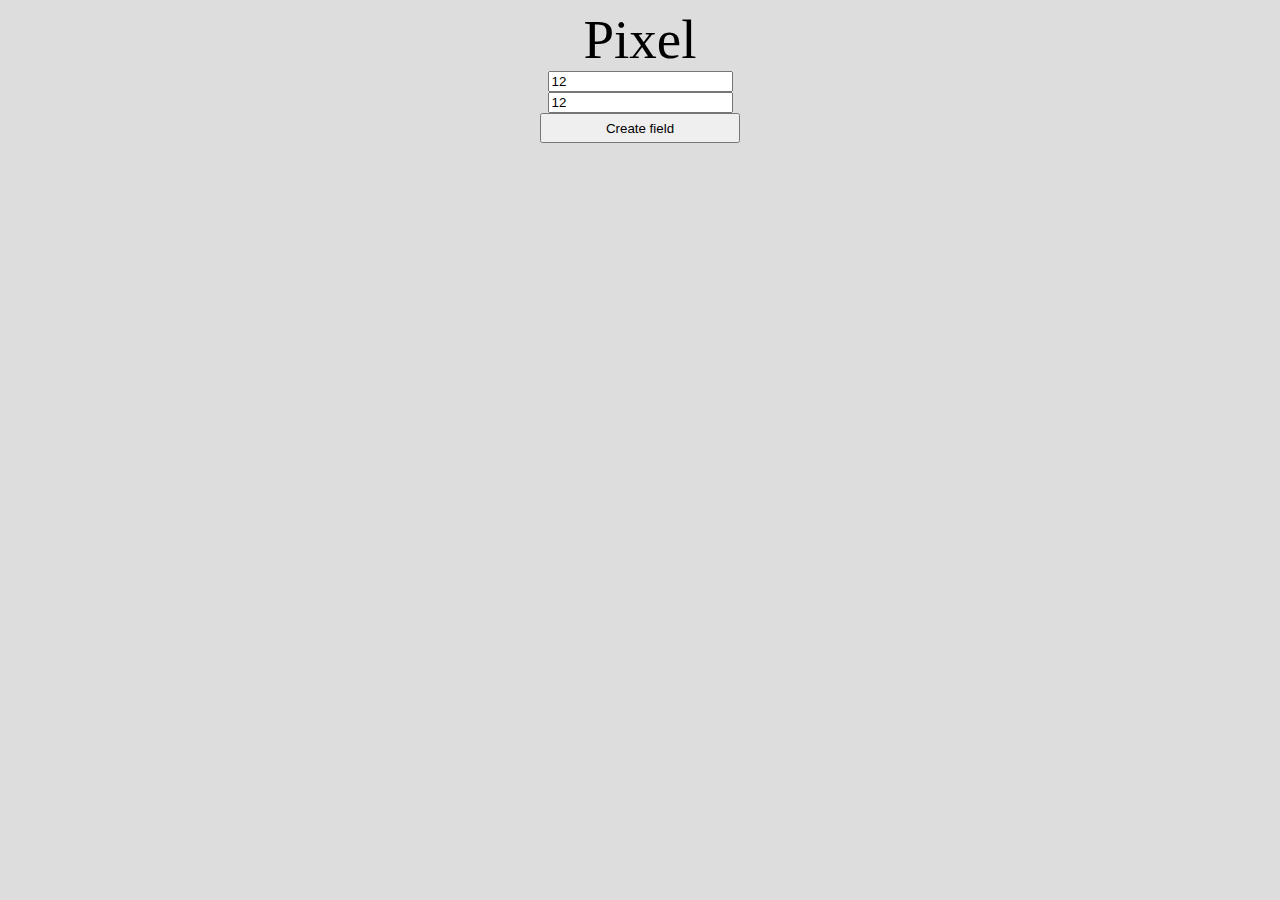
==== Pixel/index.html @ c8fccbd0 "add Pixel" ====
<!DOCTYPE html>
<html>
<head>
    <meta http-equiv="content-type" content="text/html; charset=utf-8">
    <title>Pixel</title>
    <link rel="stylesheet" href="styles/style.css">
    <!-- <link rel="shortcut icon" href="images/favicon.ico" type="x-icon"> -->
    <!-- <script src="https://ajax.googleapis.com/ajax/libs/jquery/1/jquery.min.js"></script> -->
    <!-- <link href="https://fonts.googleapis.com/css?family=Amatic+SC|Caveat&display=swap" rel="stylesheet"> -->
    <script src="script.js"></script>
    
</head>  
<body>

    <div class="wrap">
        <div id="name">Pixel</div>
        <div id="game_zone">
            <div id="control">
                <div id="btn">
                    <input id="input_1" value="12">
                    <input id="input_2" value="12">
                    <button id="create_field_btn">Create field</button> <br>
                 </div>

                  <div>
 
                 </div>
             </div>

            <div id="game">
                   

                </div>

            </div>
        </div>
     
</body>
       
    
</html>
---- Pixel/styles/style.css ----
#name{
    font-size: 55px;
    font-family: 'Amatic SC', cursive;
/*    font-family: 'Amatic SC', cursive;*/

}
#talk {
    width: 500px;
    height: 30px;
    font-size: 30px;
    font-family: 'Caveat', cursive;
        
}

body {
    font-family: sans-serif;
    background-color: #DDD
}


.wrap {
    text-align: center;
}

#game {
    padding-top: 30px;
    width: auto;
    margin: auto;
    white-space: nowrap;
}



.line div {
    height: 100px;
    width: 100px;
    border: solid black;
}


#game > div {
    display: inline-block;
    overflow: auto;
}

.cell {
    width: 1035px;
    perspective: 1000px;
    margin: 0px;
    border-radius: 5px;
    transition: 0.5s
}

.cell:hover {
    transform: translate3d(-5px, -5px, -5px);
}

.shirt,
.back {
    width: 100%;
    height: 100%;
    position: absolute;
    left: 0;
    top: 0;
    justify-content: center;
    align-items: center;
    transition: 0.5s;
    backface-visibility: hidden;
}

.back {
    transform: rotateY(180deg);
}
#game_zone {
    display: inline-block;
    margin: auto;
    background-color:
}

#control {
    display: flex;
}

#control > div {
    margin: auto;
}
#btn>button, #reset {
    width: 200px;
    height: 30px;
}

#btn,
#counter {
    width: 200px;
}

.red {
    background: red;
}
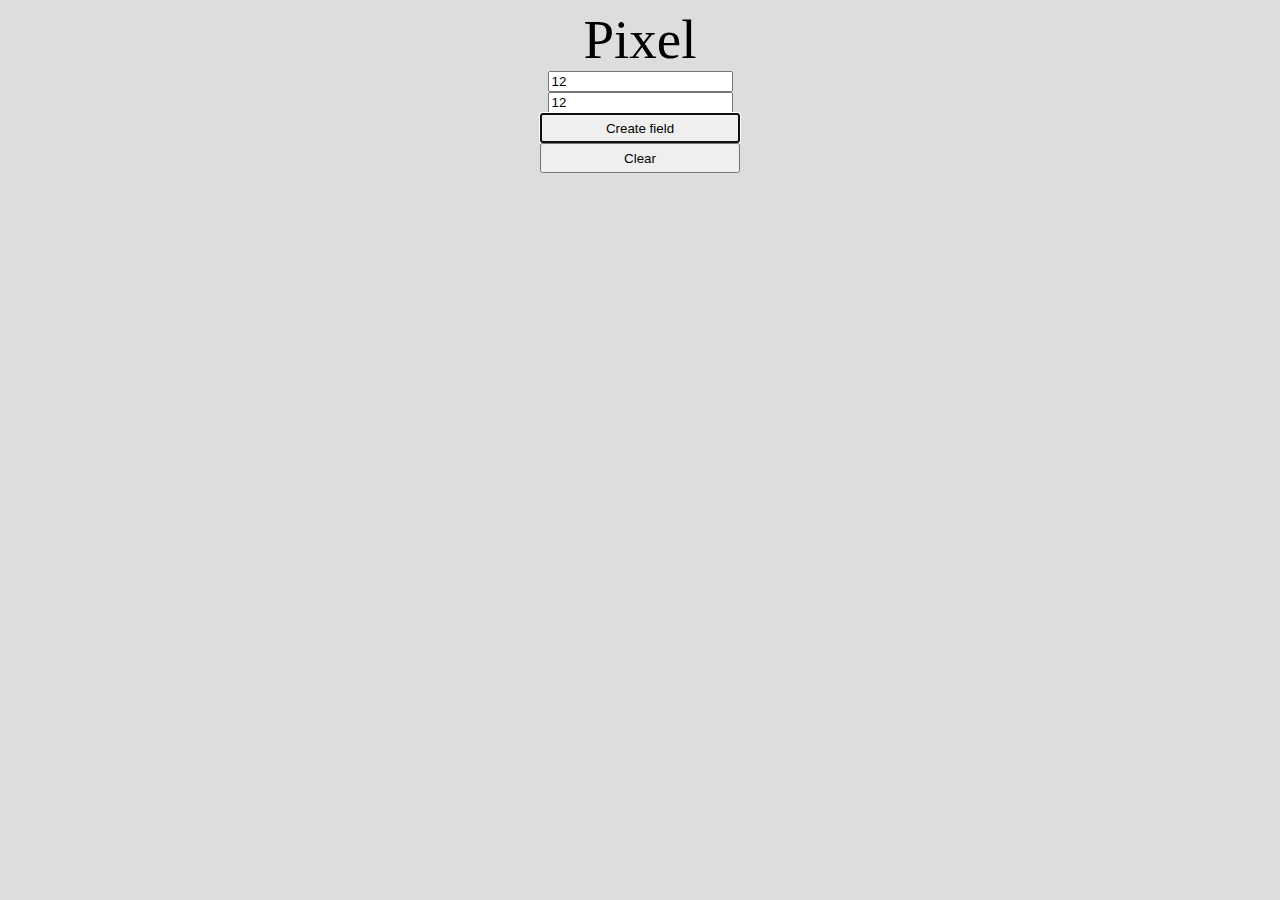
==== commit ffd5490d: "fix controls" ====
--- a/Pixel/index.html
+++ b/Pixel/index.html
@@ -19,7 +19,8 @@
                 <div id="btn">
                     <input id="input_1" value="12">
                     <input id="input_2" value="12">
-                    <button id="create_field_btn">Create field</button> <br>
+                    <button id="create_field_btn" autofocus>Create field</button> <br>
+                    <button id="clear_btn">Clear</button> <br>
                  </div>
 
                   <div>
--- a/Pixel/styles/style.css
+++ b/Pixel/styles/style.css
@@ -55,42 +55,29 @@
     transform: translate3d(-5px, -5px, -5px);
 }
 
-.shirt,
-.back {
-    width: 100%;
-    height: 100%;
-    position: absolute;
-    left: 0;
-    top: 0;
-    justify-content: center;
-    align-items: center;
-    transition: 0.5s;
-    backface-visibility: hidden;
-}
 
-.back {
-    transform: rotateY(180deg);
-}
 #game_zone {
-    display: inline-block;
-    margin: auto;
-    background-color:
+    /* display: inline-block; */
+    /* margin: auto; */
+    /* background-color: */
 }
 
 #control {
-    display: flex;
+    width: 100%;
+    height: 150px;
+    /* display: flex; */
 }
 
 #control > div {
+
     margin: auto;
 }
-#btn>button, #reset {
+#btn>button {
     width: 200px;
     height: 30px;
 }
 
-#btn,
-#counter {
+#btn{
     width: 200px;
 }
 
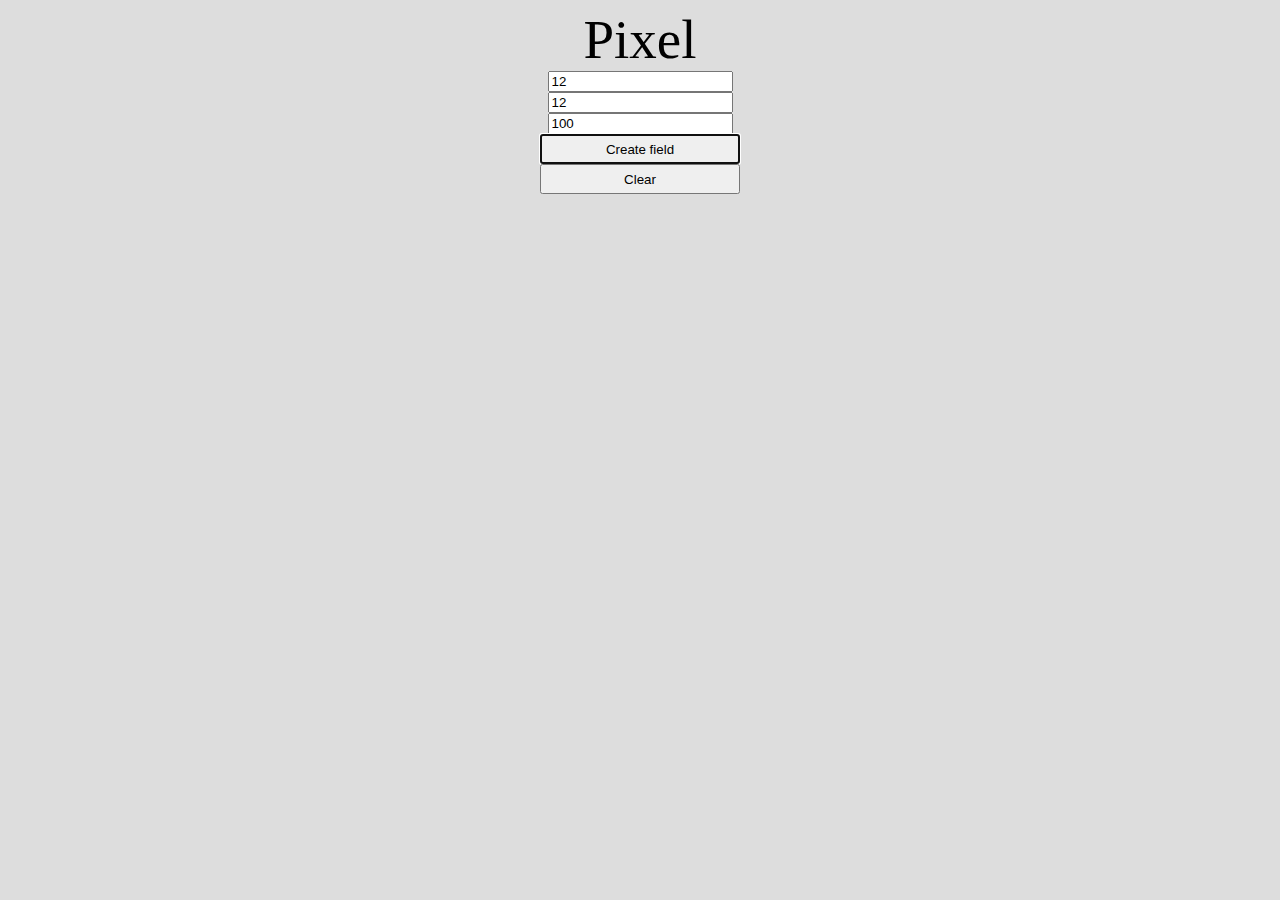
==== commit dc118738: "add mouseover" ====
--- a/Pixel/index.html
+++ b/Pixel/index.html
@@ -19,12 +19,13 @@
                 <div id="btn">
                     <input id="input_1" value="12">
                     <input id="input_2" value="12">
+                    <input id="size" value="100">
                     <button id="create_field_btn" autofocus>Create field</button> <br>
                     <button id="clear_btn">Clear</button> <br>
                  </div>
-
-                  <div>
- 
+                 <div>
+                   
+                    
                  </div>
              </div>
 
--- a/Pixel/styles/style.css
+++ b/Pixel/styles/style.css
@@ -23,7 +23,7 @@
 }
 
 #game {
-    padding-top: 30px;
+    padding-top: 10px;
     width: auto;
     margin: auto;
     white-space: nowrap;
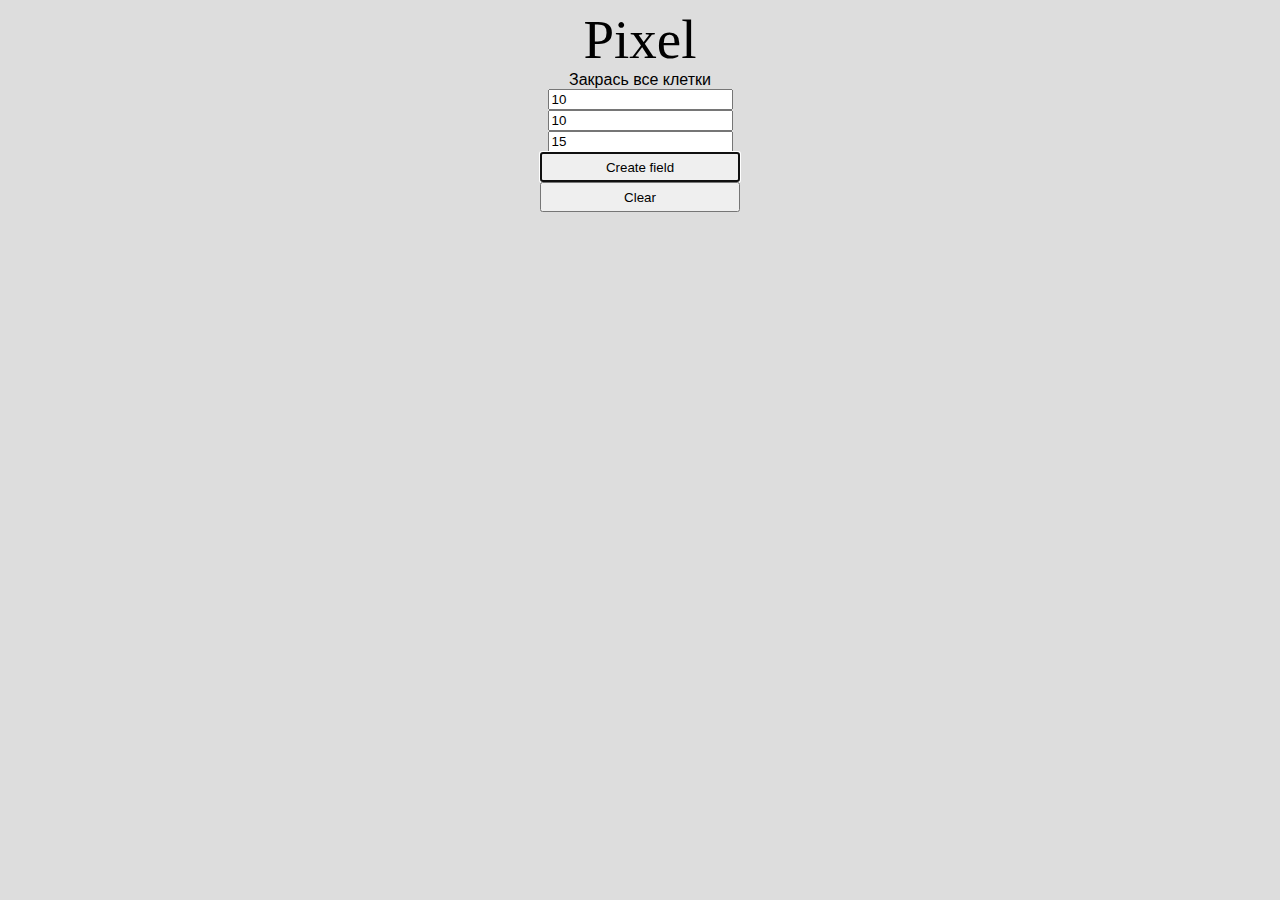
==== commit 51dbf4fe: "Make a pixel game" ====
--- a/Pixel/index.html
+++ b/Pixel/index.html
@@ -17,9 +17,10 @@
         <div id="game_zone">
             <div id="control">
                 <div id="btn">
-                    <input id="input_1" value="12">
-                    <input id="input_2" value="12">
-                    <input id="size" value="100">
+                    Закрась все клетки
+                    <input id="input_1" value="10">
+                    <input id="input_2" value="10">
+                    <input id="size" value="15">
                     <button id="create_field_btn" autofocus>Create field</button> <br>
                     <button id="clear_btn">Clear</button> <br>
                  </div>
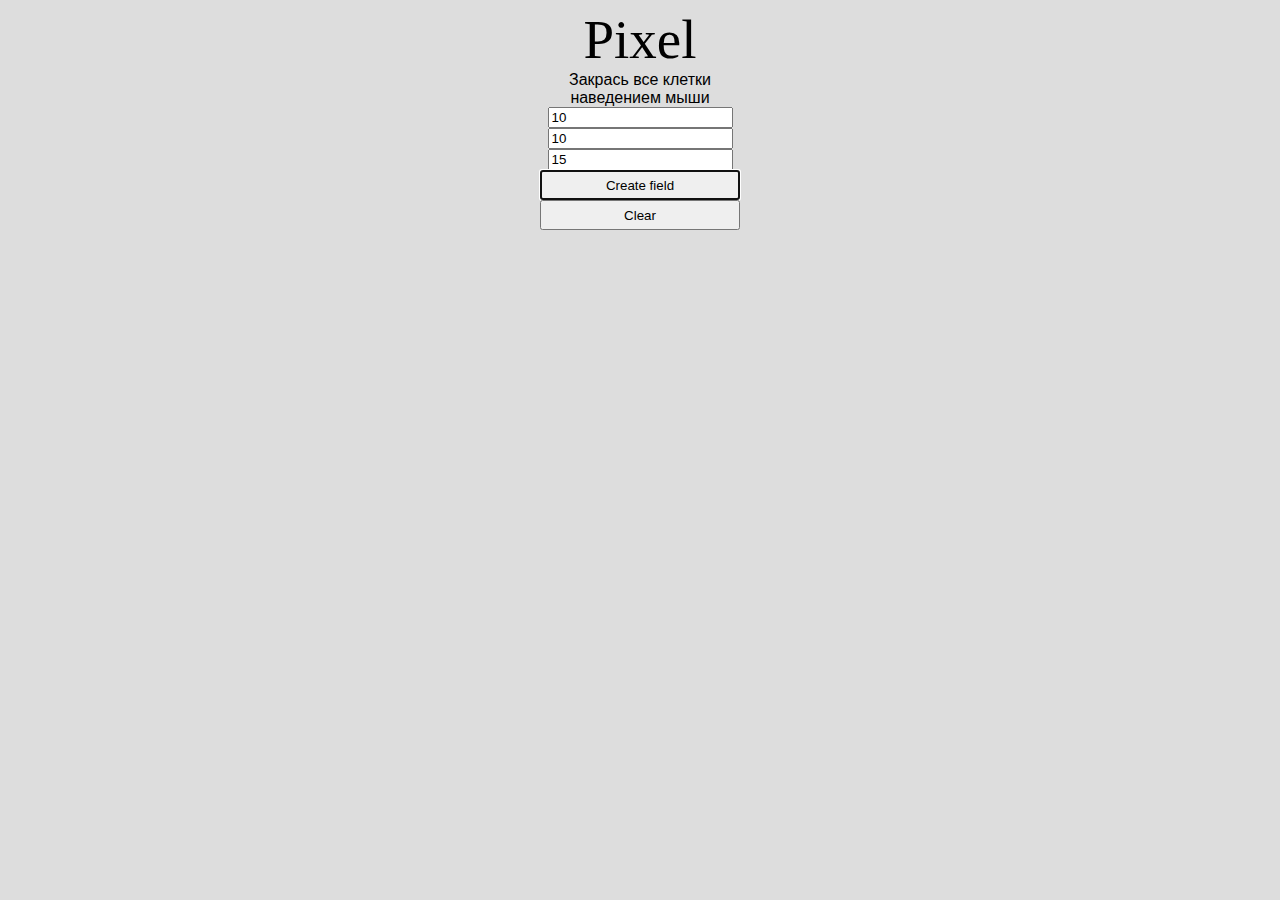
==== commit 5ea84287: "add Pixel to the main page" ====
--- a/Pixel/index.html
+++ b/Pixel/index.html
@@ -17,7 +17,7 @@
         <div id="game_zone">
             <div id="control">
                 <div id="btn">
-                    Закрась все клетки
+                    Закрась все клетки наведением мыши
                     <input id="input_1" value="10">
                     <input id="input_2" value="10">
                     <input id="size" value="15">
--- a/Pixel/styles/style.css
+++ b/Pixel/styles/style.css
@@ -23,7 +23,7 @@
 }
 
 #game {
-    padding-top: 10px;
+    margin: 30px;
     width: auto;
     margin: auto;
     white-space: nowrap;
@@ -64,7 +64,7 @@
 
 #control {
     width: 100%;
-    height: 150px;
+    height: 200px;
     /* display: flex; */
 }
 
